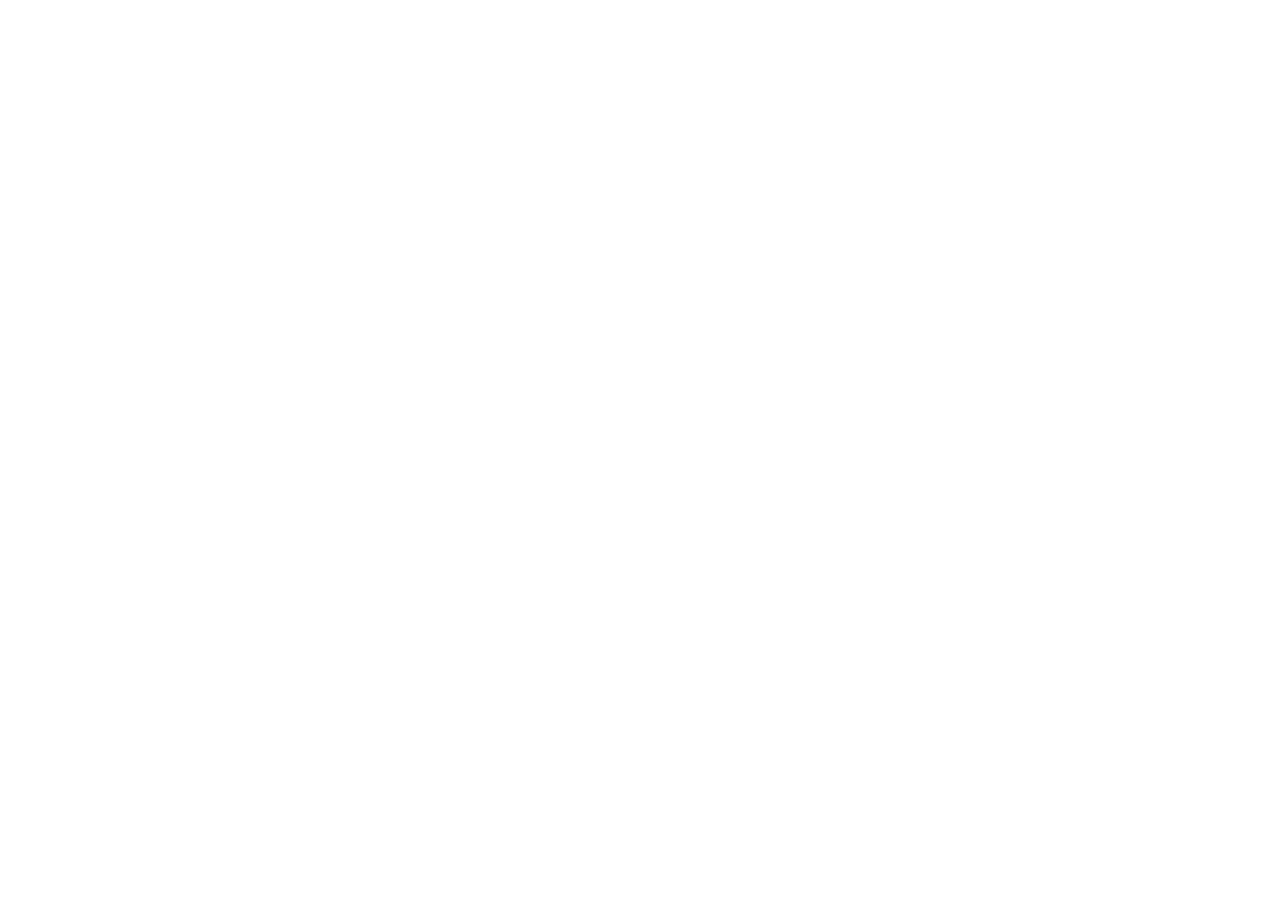
==== principal.html @ c51646eb "Nuevos cambios" ====
<!DOCTYPE html>
<html lang="en">
<head>
    <meta charset="UTF-8">
    <meta name="viewport" content="width=device-width, initial-scale=1.0">
    <title>PELICULAS</title>
</head>
<body>
    
</body>
</html>
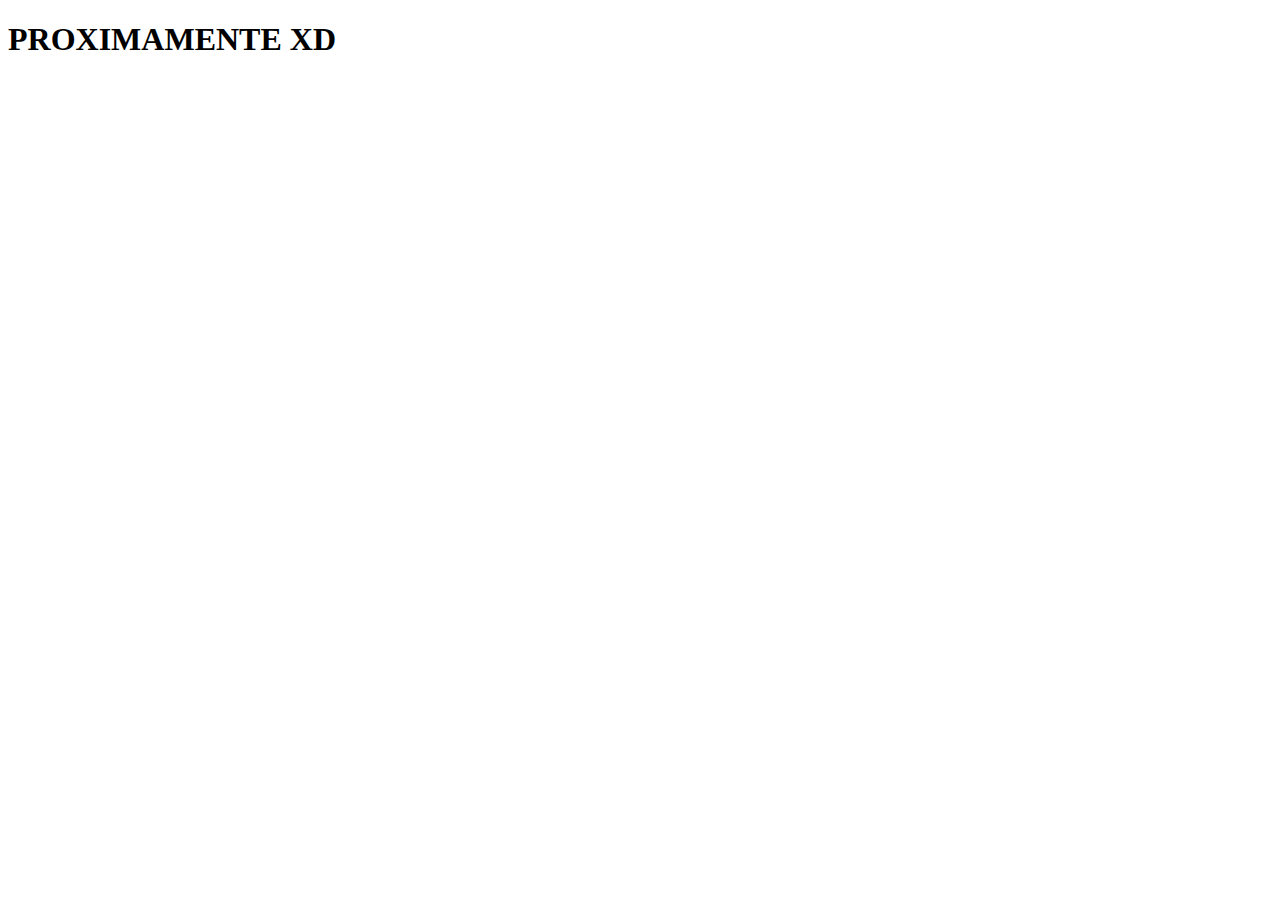
==== commit d86e77f8: "CambiosFinalesPrimeraParte" ====
--- a/principal.html
+++ b/principal.html
@@ -1,11 +1,22 @@
 <!DOCTYPE html>
 <html lang="en">
-<head>
-    <meta charset="UTF-8">
-    <meta name="viewport" content="width=device-width, initial-scale=1.0">
-    <title>PELICULAS</title>
-</head>
-<body>
+
+    <head>
+
+        <meta charset="UTF-8">
+        <meta name="viewport" content="width=device-width, initial-scale=1.0">
+        <title>PRINCIPAL</title>
+
+    </head>
+
+    <body>
     
-</body>
+        <main>
+
+            <h1>PROXIMAMENTE XD</h1>
+
+        </main>
+
+    </body>
+
 </html>